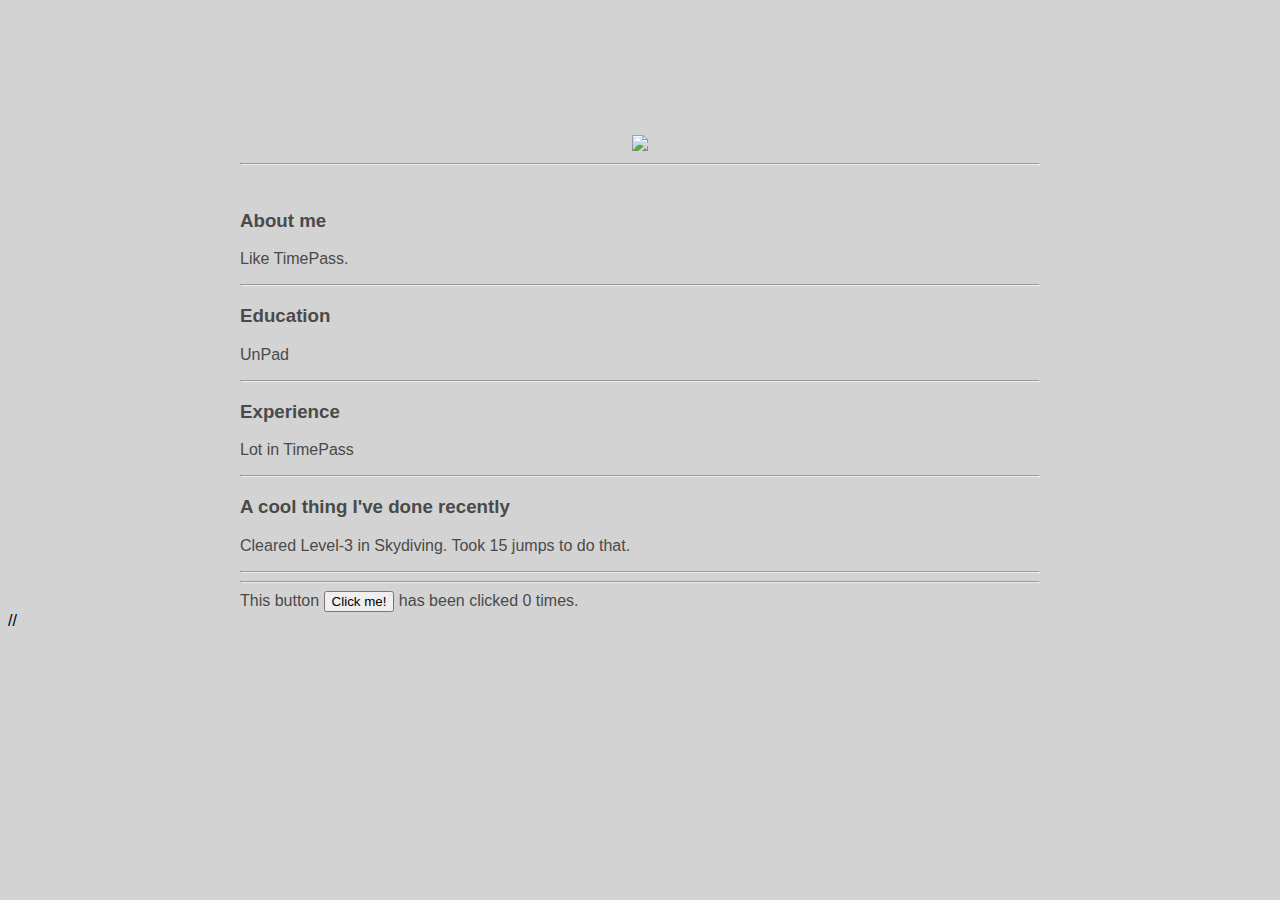
==== ui/index.html @ 2613992a "[imad-console] Updates ui/index.html" ====
<!doctype html>
<html>
    <head>
        <link href="/ui/style.css" rel="stylesheet" />
    </head>
    <body>
        <div class="container">
            <div class="center">
                <img id='ProfilePic' src="/ui/AP.jpeg" class="img-medium"/>
            </div>
            <hr>
            <br>
            <h3>About me</h3>
            <p>Like TimePass.</p>
            <hr>
            <h3>Education</h3>
            <p>UnPad</p>
            <hr>
            <h3>Experience</h3>
            <p>Lot in TimePass</p>
            <hr>
            <h3>A cool thing I've done recently</h3>
            <p>Cleared Level-3 in Skydiving. Took 15 jumps to do that.<p>
            <hr>
            <hr/>
            <div class="footer">
                This button <button id="counter">Click me!</button> has been clicked <span id="count">0</span> times.
            </div>
        </div>    
        //<script>
        //    alert('Hi, I \'m Javascript!');
        //</script>
        <script type="text/javascript" src="/ui/main.js">
        </script>
    </body>
</html>
---- ui/style.css ----
body {
    font-family: sans-serif;
    background-color: lightgrey;
    margin-top: 75px;
}

.center {
    text-align: center;
}

.text-big {
    font-size: 300%;
}

.bold {
    font-weight: bold;
}

.img-medium {
    height: 200px;
}

.container{
              max-width: 800px;
              margin: 0 auto;
              color: #4a4a4a;
              font-family: sans-serif;
              padding-top: 60px;
              padding-left: 20px;
              padding-right: 20px;
}
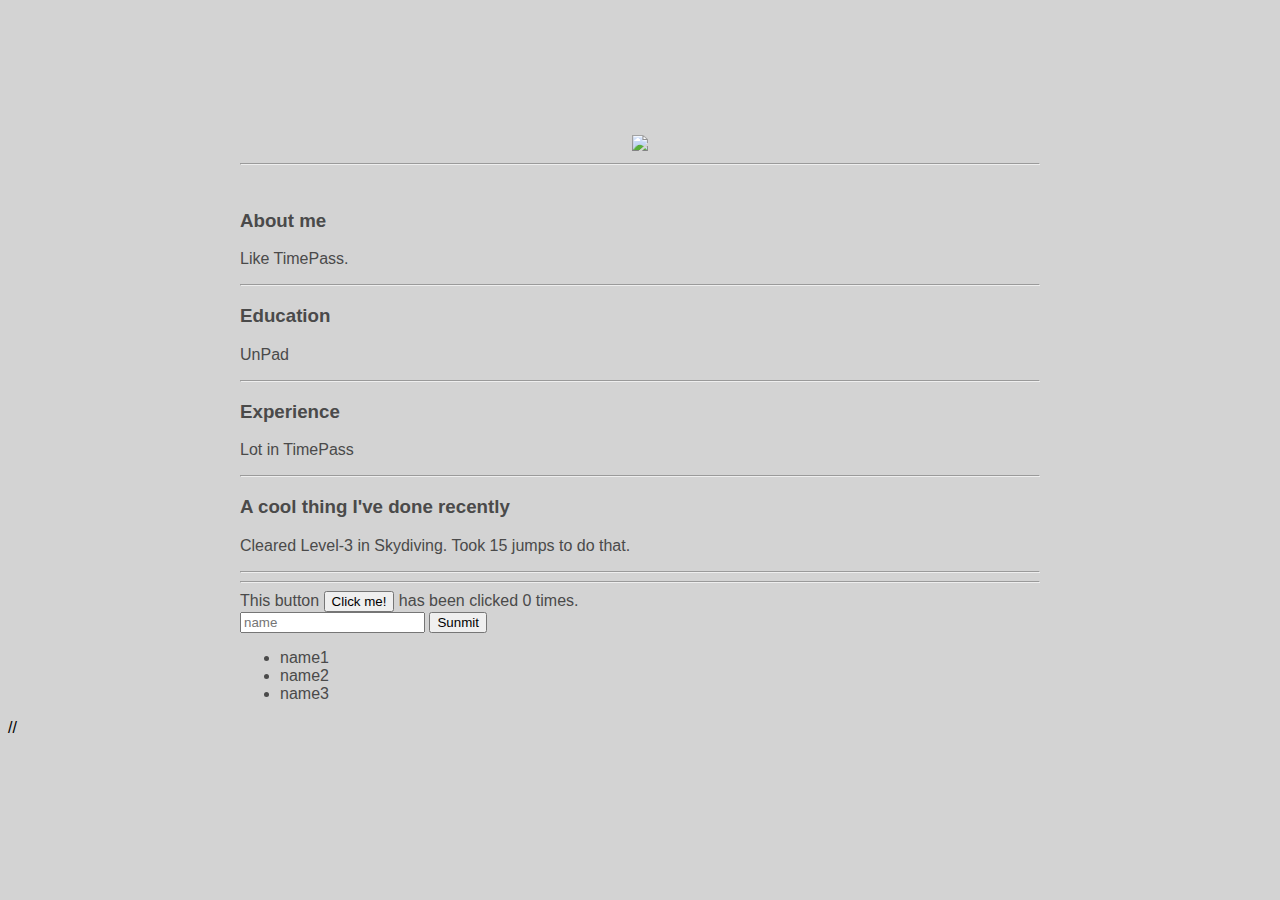
==== commit 62d1256b: "[imad-console] Updates ui/index.html" ====
--- a/ui/index.html
+++ b/ui/index.html
@@ -25,6 +25,14 @@
             <hr/>
             <div class="footer">
                 This button <button id="counter">Click me!</button> has been clicked <span id="count">0</span> times.
+                <br/>
+                <input type="text" id="name" placeholder="name"></input>
+                <input type="submit" value="Sunmit"></input>
+                <ul>
+                <li>name1</li>
+                <li>name2</li>
+                <li>name3</li>
+                </ul>
             </div>
         </div>    
         //<script>
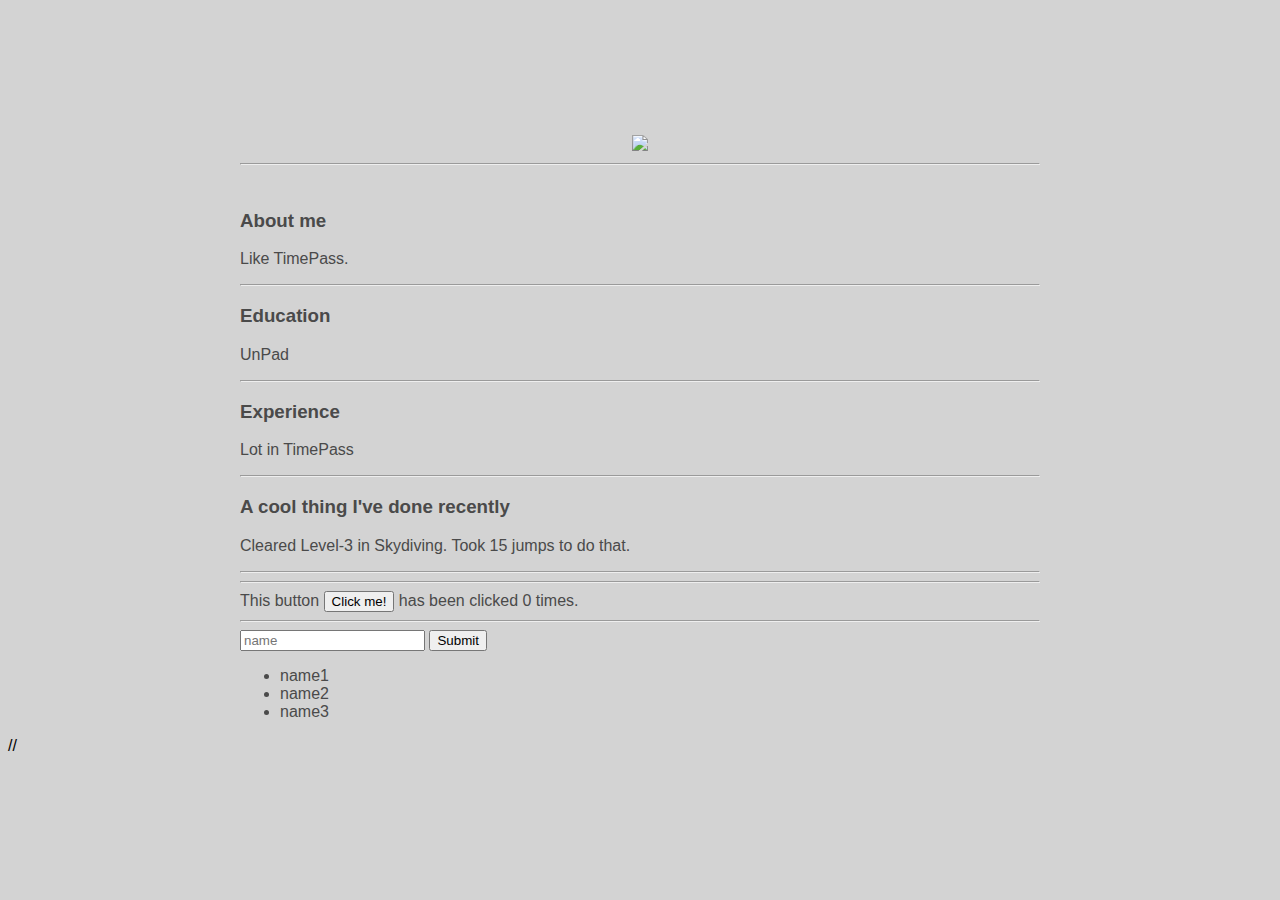
==== commit e93b3f9f: "[imad-console] Updates ui/index.html" ====
--- a/ui/index.html
+++ b/ui/index.html
@@ -25,9 +25,9 @@
             <hr/>
             <div class="footer">
                 This button <button id="counter">Click me!</button> has been clicked <span id="count">0</span> times.
-                <br/>
+                <hr/>
                 <input type="text" id="name" placeholder="name"></input>
-                <input type="submit" value="Sunmit"></input>
+                <input type="submit" id="submit_btn" value="Submit"></input>
                 <ul>
                 <li>name1</li>
                 <li>name2</li>
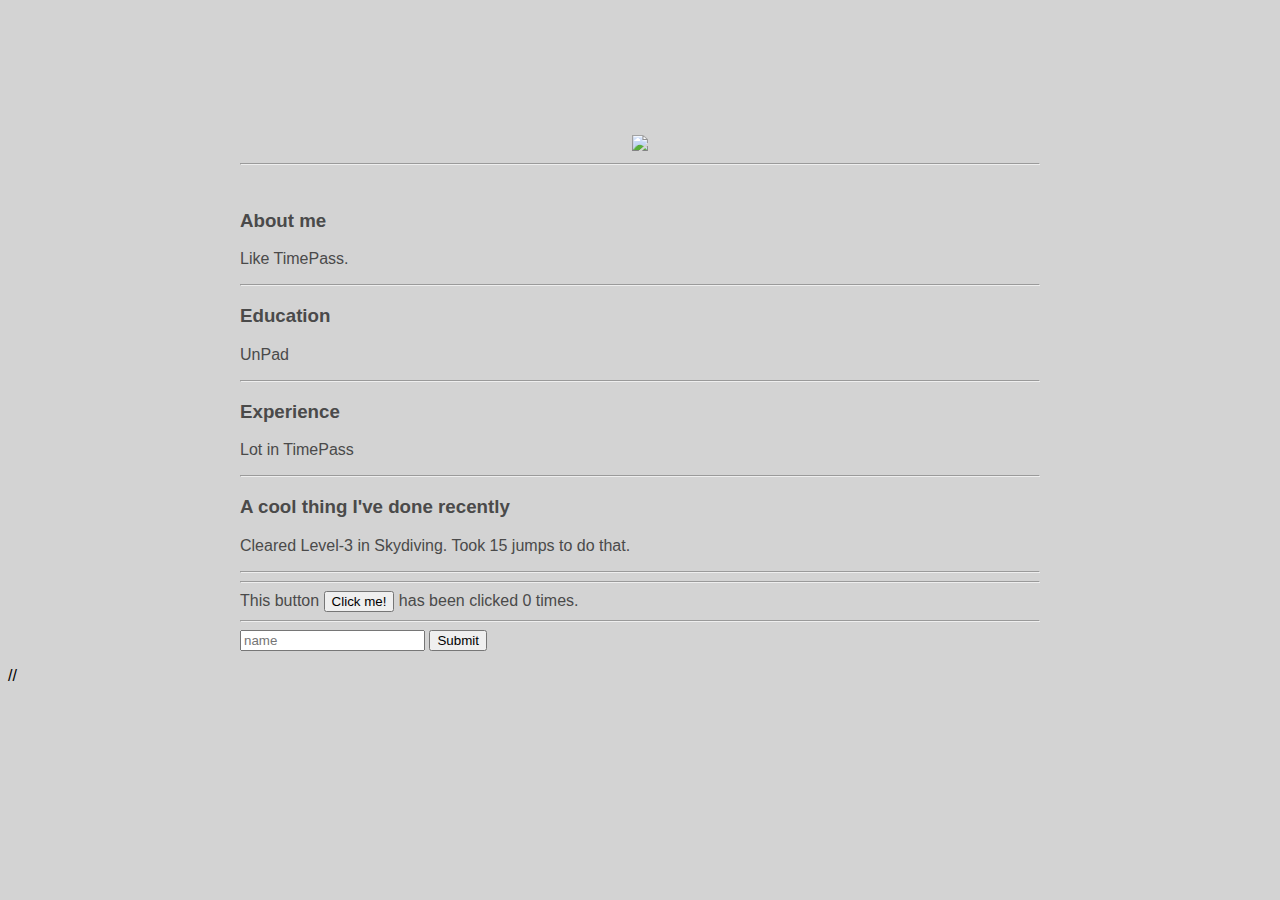
==== commit fa21ae4a: "[imad-console] Updates ui/index.html" ====
--- a/ui/index.html
+++ b/ui/index.html
@@ -28,10 +28,7 @@
                 <hr/>
                 <input type="text" id="name" placeholder="name"></input>
                 <input type="submit" id="submit_btn" value="Submit"></input>
-                <ul>
-                <li>name1</li>
-                <li>name2</li>
-                <li>name3</li>
+                <ul id="namelist">
                 </ul>
             </div>
         </div>    
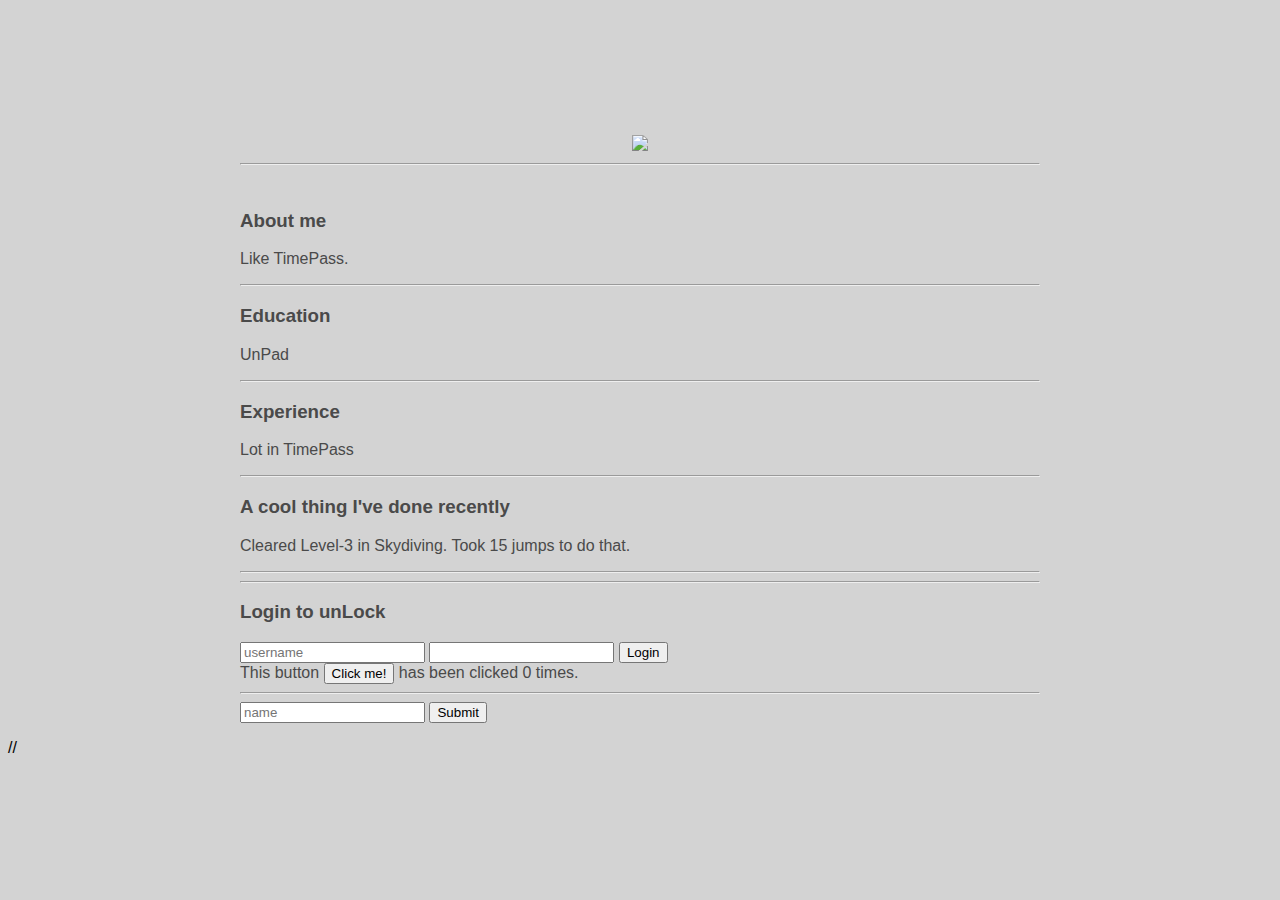
==== commit 7c1be3ec: "[imad-console] Updates ui/index.html" ====
--- a/ui/index.html
+++ b/ui/index.html
@@ -23,6 +23,12 @@
             <p>Cleared Level-3 in Skydiving. Took 15 jumps to do that.<p>
             <hr>
             <hr/>
+            <h3>Login to unLock</h3>
+            <div>
+                <input type="text" id="username" placeholder="username"></input>
+                <input type="password" id="password" />
+                <input type="submit" id="submit_btn_cred" value="Login"></input>
+            </div>
             <div class="footer">
                 This button <button id="counter">Click me!</button> has been clicked <span id="count">0</span> times.
                 <hr/>
